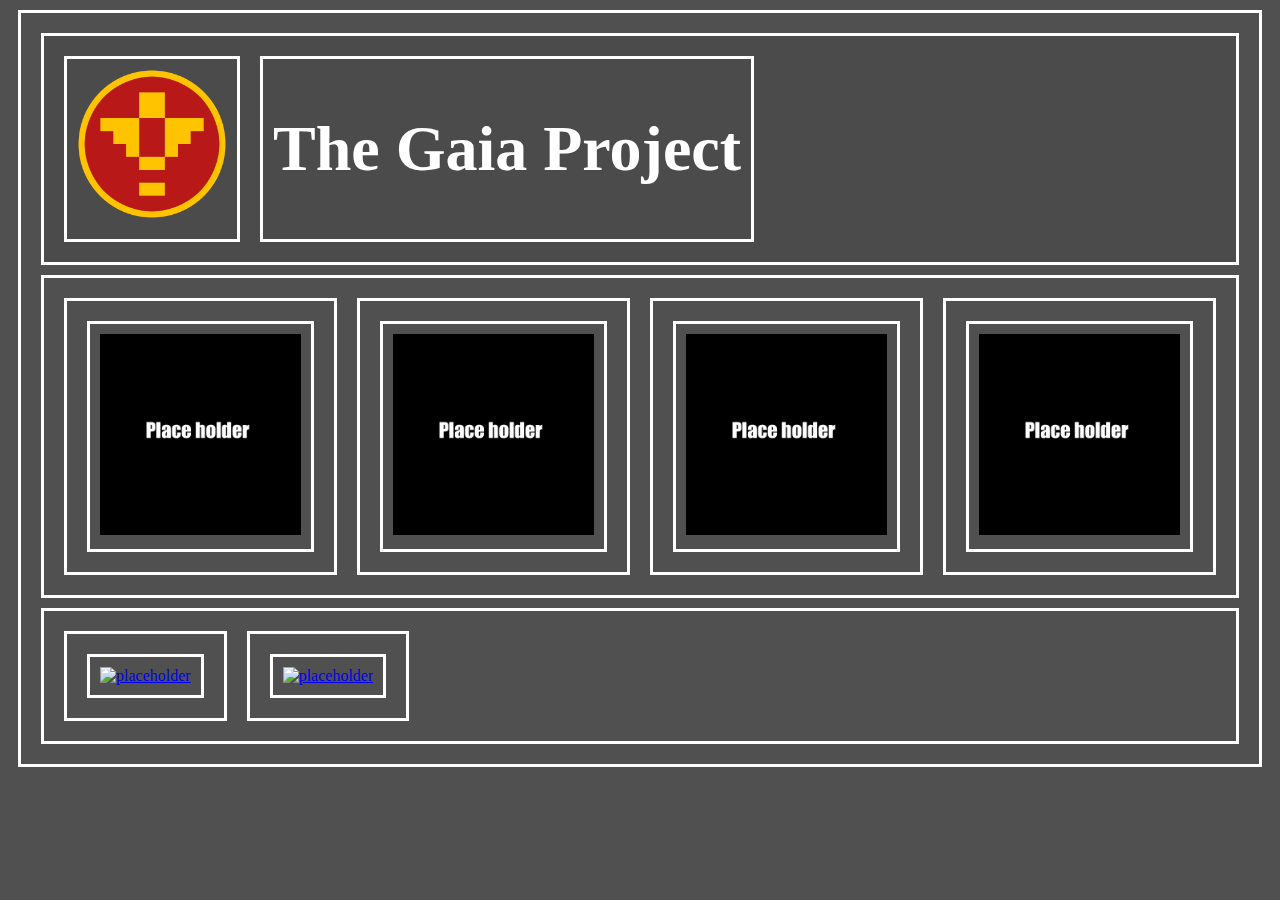
==== index.html @ 6934c39b "Add files via upload" ====
<!DOCTYPE html>
<html lang="en">
<head>
    <meta charset="UTF-8">
    <meta http-equiv="X-UA-Compatible" content="IE=edge">
    <meta name="viewport" content="width=device-width, initial-scale=1.0">
    <title>Document</title>
    <link rel="stylesheet" href="css/main.css">
</head>
<body>
    <main>
        <header>
            <div class="icon">
                <a href="TheGaiaProject.github.io"><img src="images/TGP.png" alt="logo" width="150rem"></a>
            </div><!--icon-->
            <div class="header-text">
                <h1 style="color: white;">The Gaia Project</h1>
            </div><!--header-text-->
        </header>
        <div class="big-box-1">
            <div class="image-a1-1">
                <div class="image-a1-2">
                    <a href="#"><img src="images/place-holder.png" alt="placeholder"></a>
                </div><!--image-a1-2-->
            </div><!--image-a1-1-->
            <div class="image-b1-1">
                <div class="image-b1-2">
                    <a href="#"><img src="images/place-holder.png" alt="placeholder"></a>
                </div><!--image-b1-2-->
            </div><!--image-b1-1-->
            <div class="image-c1-1">
                <div class="image-c1-2">
                    <a href="#"><img src="images/place-holder.png" alt="placeholder"></a>
                </div><!--image-c1-2-->
            </div><!--image-c1-1-->
            <div class="image-d1-1">
                <div class="image-d1-2">
                    <a href="#"><img src="images/place-holder.png" alt="placeholder"></a>
                </div><!--image-d1-2-->
            </div><!--image-d1-1-->
        </div><!--big-box-1-->
        <div class="big-box-2">
            <div class="image-a2-1">
                <div class="image-a2-2">
                    <a href="#"><img src="" alt="placeholder"></a>
                </div><!--image-a2-1-->
            </div><!--image-a2-1-->
            <div class="image-b2-1">
                <div class="image-b2-2">
                    <a href="#"><img src="" alt="placeholder"></a>
                </div><!--image-b2-2-->
            </div><!--image-b2-1-->
        </div><!--big-box-2-->
    </main><!--main-->
</body>
</html>
---- css/main.css ----
div, header, main, footer{
    border: solid rgb(255, 255, 255);
    margin: 10px;
    padding: 10px;
}

body{
    background-color: rgb(80, 80, 80);
}
header{
    display: flex;
    background-color: rgb(75, 75, 75);
}
h1{
    font-size: 4rem;
}
.big-box-1, .big-box-2{
    display: flex;
}
.image-a1-1, .image-b1-1, .image-c1-1, .image-d1-1{
    width: 100%;
    height: auto;

}
img{
    max-width: 100%; height: auto;
}
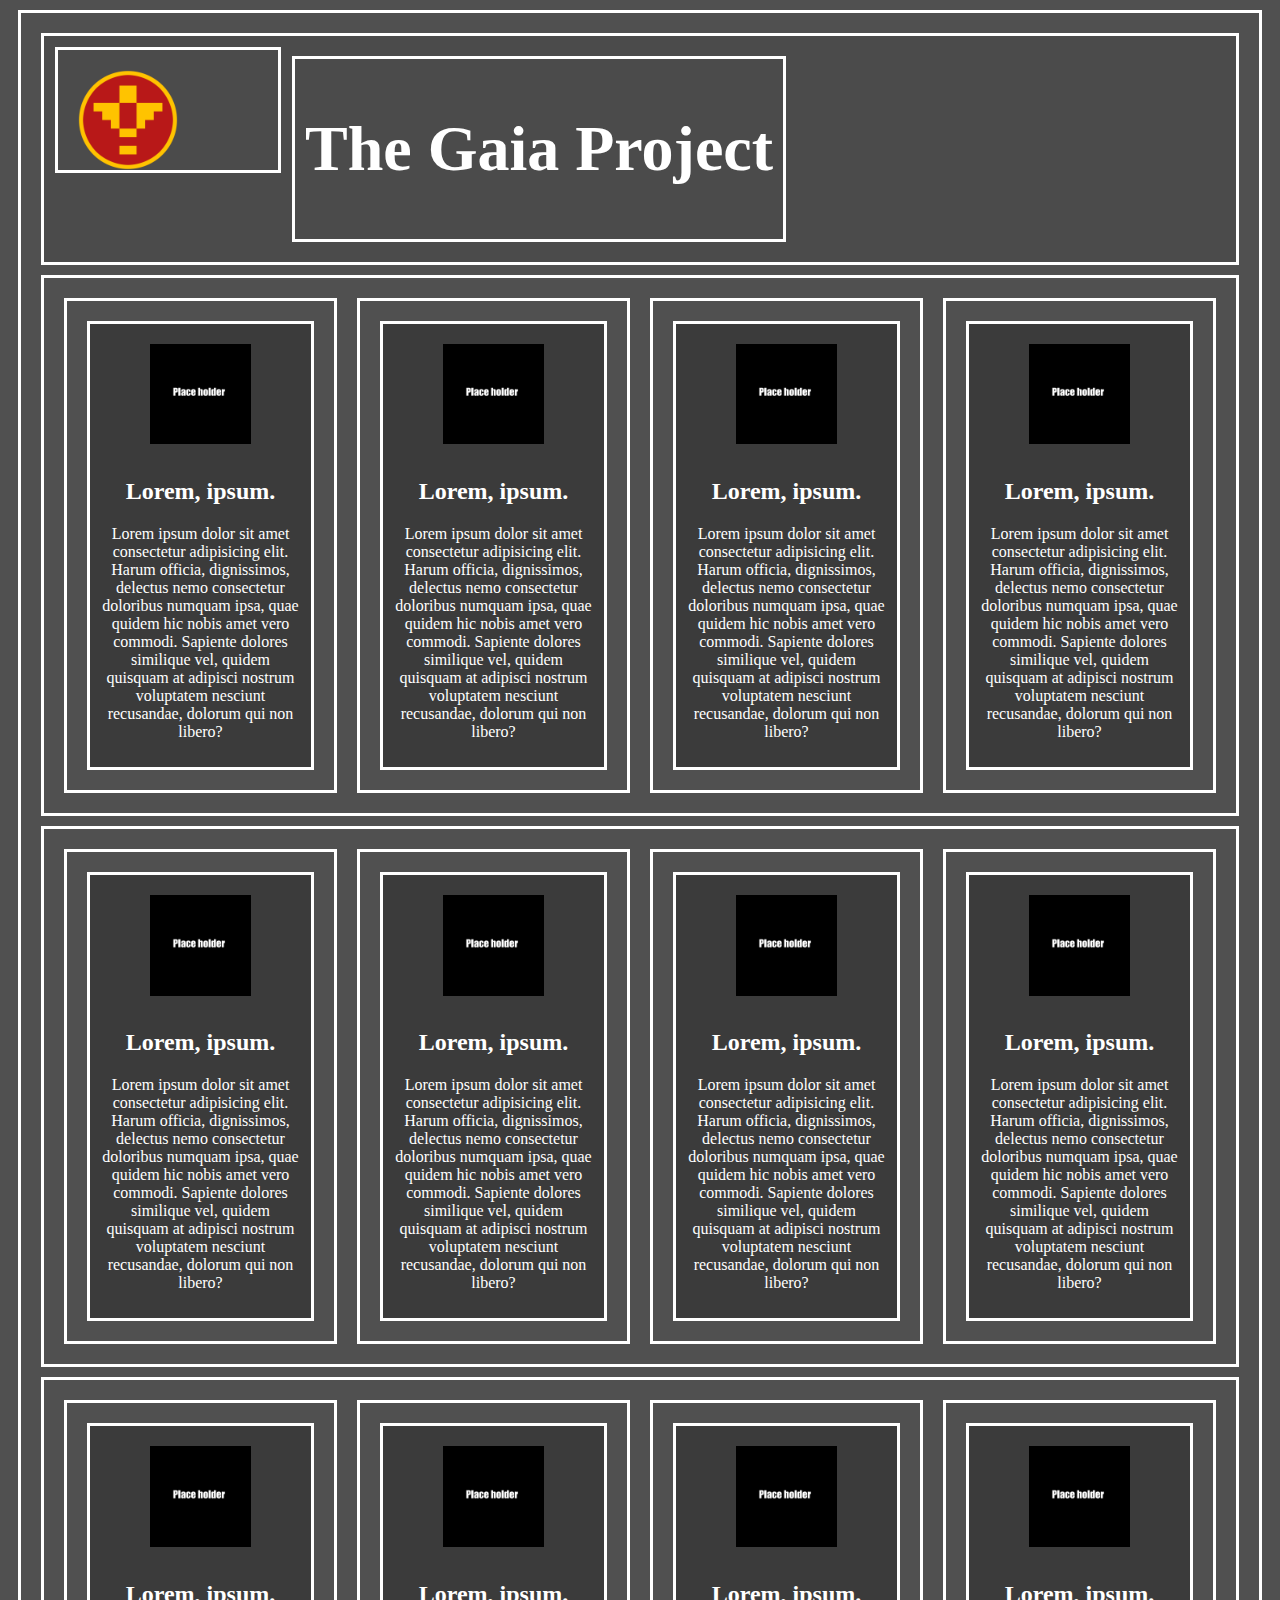
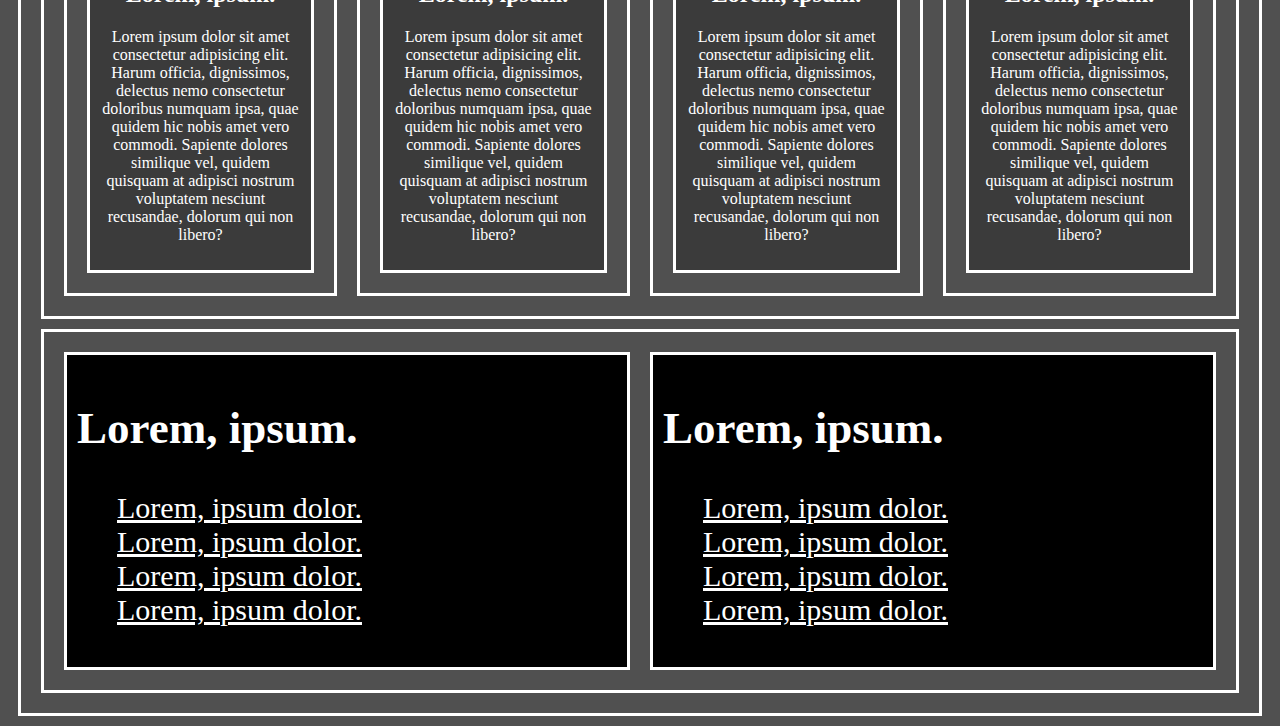
==== commit da20113e: "upgrade" ====
--- a/index.html
+++ b/index.html
@@ -11,7 +11,7 @@
     <main>
         <header>
             <div class="icon">
-                <a href="TheGaiaProject.github.io"><img src="images/TGP.png" alt="logo" width="150rem"></a>
+                <a href="https://the-gaia-project.github.io/"><img src="images/TGP.png" alt="logo" width=""></a>
             </div><!--icon-->
             <div class="header-text">
                 <h1 style="color: white;">The Gaia Project</h1>
@@ -21,36 +21,136 @@
             <div class="image-a1-1">
                 <div class="image-a1-2">
                     <a href="#"><img src="images/place-holder.png" alt="placeholder"></a>
+                    <h2 style="color: white;">Lorem, ipsum.</h2>
+                    <p style="color: white;">Lorem ipsum dolor sit amet consectetur adipisicing elit. Harum officia,
+                         dignissimos, delectus nemo consectetur doloribus numquam ipsa, quae quidem hic nobis amet vero commodi.
+                          Sapiente dolores similique vel, quidem quisquam at adipisci nostrum voluptatem nesciunt recusandae, dolorum qui non libero?</p>
                 </div><!--image-a1-2-->
             </div><!--image-a1-1-->
             <div class="image-b1-1">
                 <div class="image-b1-2">
                     <a href="#"><img src="images/place-holder.png" alt="placeholder"></a>
+                    <h2 style="color: white;">Lorem, ipsum.</h2>
+                    <p style="color: white;">Lorem ipsum dolor sit amet consectetur adipisicing elit. Harum officia,
+                         dignissimos, delectus nemo consectetur doloribus numquam ipsa, quae quidem hic nobis amet vero commodi.
+                          Sapiente dolores similique vel, quidem quisquam at adipisci nostrum voluptatem nesciunt recusandae, dolorum qui non libero?</p>
                 </div><!--image-b1-2-->
             </div><!--image-b1-1-->
             <div class="image-c1-1">
                 <div class="image-c1-2">
                     <a href="#"><img src="images/place-holder.png" alt="placeholder"></a>
+                    <h2 style="color: white;">Lorem, ipsum.</h2>
+                    <p style="color: white;">Lorem ipsum dolor sit amet consectetur adipisicing elit. Harum officia,
+                         dignissimos, delectus nemo consectetur doloribus numquam ipsa, quae quidem hic nobis amet vero commodi.
+                          Sapiente dolores similique vel, quidem quisquam at adipisci nostrum voluptatem nesciunt recusandae, dolorum qui non libero?</p>
                 </div><!--image-c1-2-->
             </div><!--image-c1-1-->
             <div class="image-d1-1">
                 <div class="image-d1-2">
                     <a href="#"><img src="images/place-holder.png" alt="placeholder"></a>
+                    <h2 style="color: white;">Lorem, ipsum.</h2>
+                    <p style="color: white;">Lorem ipsum dolor sit amet consectetur adipisicing elit. Harum officia,
+                         dignissimos, delectus nemo consectetur doloribus numquam ipsa, quae quidem hic nobis amet vero commodi.
+                          Sapiente dolores similique vel, quidem quisquam at adipisci nostrum voluptatem nesciunt recusandae, dolorum qui non libero?</p>
                 </div><!--image-d1-2-->
             </div><!--image-d1-1-->
         </div><!--big-box-1-->
         <div class="big-box-2">
             <div class="image-a2-1">
                 <div class="image-a2-2">
-                    <a href="#"><img src="" alt="placeholder"></a>
-                </div><!--image-a2-1-->
+                    <a href="#"><img src="images/place-holder.png" alt="placeholder"></a>
+                    <h2 style="color: white;">Lorem, ipsum.</h2>
+                    <p style="color: white;">Lorem ipsum dolor sit amet consectetur adipisicing elit. Harum officia,
+                         dignissimos, delectus nemo consectetur doloribus numquam ipsa, quae quidem hic nobis amet vero commodi.
+                          Sapiente dolores similique vel, quidem quisquam at adipisci nostrum voluptatem nesciunt recusandae, dolorum qui non libero?</p>
+                </div><!--image-a2-2-->
             </div><!--image-a2-1-->
             <div class="image-b2-1">
-                <div class="image-b2-2">
-                    <a href="#"><img src="" alt="placeholder"></a>
+                <div class="image-b1-2">
+                    <a href="#"><img src="images/place-holder.png" alt="placeholder"></a>
+                    <h2 style="color: white;">Lorem, ipsum.</h2>
+                    <p style="color: white;">Lorem ipsum dolor sit amet consectetur adipisicing elit. Harum officia,
+                         dignissimos, delectus nemo consectetur doloribus numquam ipsa, quae quidem hic nobis amet vero commodi.
+                          Sapiente dolores similique vel, quidem quisquam at adipisci nostrum voluptatem nesciunt recusandae, dolorum qui non libero?</p>
                 </div><!--image-b2-2-->
             </div><!--image-b2-1-->
+            <div class="image-c1-1">
+                <div class="image-c1-2">
+                    <a href="#"><img src="images/place-holder.png" alt="placeholder"></a>
+                    <h2 style="color: white;">Lorem, ipsum.</h2>
+                    <p style="color: white;">Lorem ipsum dolor sit amet consectetur adipisicing elit. Harum officia,
+                         dignissimos, delectus nemo consectetur doloribus numquam ipsa, quae quidem hic nobis amet vero commodi.
+                          Sapiente dolores similique vel, quidem quisquam at adipisci nostrum voluptatem nesciunt recusandae, dolorum qui non libero?</p>
+                </div><!--image-c2-2-->
+            </div><!--image-c2-1-->
+            <div class="image-d2-1">
+                <div class="image-d2-2">
+                    <a href="#"><img src="images/place-holder.png" alt="placeholder"></a>
+                    <h2 style="color: white;">Lorem, ipsum.</h2>
+                    <p style="color: white;">Lorem ipsum dolor sit amet consectetur adipisicing elit. Harum officia,
+                         dignissimos, delectus nemo consectetur doloribus numquam ipsa, quae quidem hic nobis amet vero commodi.
+                          Sapiente dolores similique vel, quidem quisquam at adipisci nostrum voluptatem nesciunt recusandae, dolorum qui non libero?</p>
+                </div><!--image-d2-2-->
+            </div><!--image-d2-1-->
         </div><!--big-box-2-->
+        <div class="big-box-3">
+            <div class="image-a3-1">
+                <div class="image-a3-2">
+                    <a href="#"><img src="images/place-holder.png" alt="placeholder"></a>
+                    <h2 style="color: white;">Lorem, ipsum.</h2>
+                    <p style="color: white;">Lorem ipsum dolor sit amet consectetur adipisicing elit. Harum officia,
+                         dignissimos, delectus nemo consectetur doloribus numquam ipsa, quae quidem hic nobis amet vero commodi.
+                          Sapiente dolores similique vel, quidem quisquam at adipisci nostrum voluptatem nesciunt recusandae, dolorum qui non libero?</p>
+                </div><!--image-a3-2-->
+            </div><!--image-a3-1-->
+            <div class="image-b3-1">
+                <div class="image-b3-2">
+                    <a href="#"><img src="images/place-holder.png" alt="placeholder"></a>
+                    <h2 style="color: white;">Lorem, ipsum.</h2>
+                    <p style="color: white;">Lorem ipsum dolor sit amet consectetur adipisicing elit. Harum officia,
+                         dignissimos, delectus nemo consectetur doloribus numquam ipsa, quae quidem hic nobis amet vero commodi.
+                          Sapiente dolores similique vel, quidem quisquam at adipisci nostrum voluptatem nesciunt recusandae, dolorum qui non libero?</p>
+                </div><!--image-b3-2-->
+            </div><!--image-b3-1-->
+            <div class="image-c3-1">
+                <div class="image-c3-2">
+                    <a href="#"><img src="images/place-holder.png" alt="placeholder"></a>
+                    <h2 style="color: white;">Lorem, ipsum.</h2>
+                    <p style="color: white;">Lorem ipsum dolor sit amet consectetur adipisicing elit. Harum officia,
+                         dignissimos, delectus nemo consectetur doloribus numquam ipsa, quae quidem hic nobis amet vero commodi.
+                          Sapiente dolores similique vel, quidem quisquam at adipisci nostrum voluptatem nesciunt recusandae, dolorum qui non libero?</p>
+                </div><!--image-c3-2-->
+            </div><!--image-c3-1-->
+            <div class="image-d3-1">
+                <div class="image-d3-2">
+                    <a href="#"><img src="images/place-holder.png" alt="placeholder"></a>
+                    <h2 style="color: white;">Lorem, ipsum.</h2>
+                    <p style="color: white;">Lorem ipsum dolor sit amet consectetur adipisicing elit. Harum officia,
+                         dignissimos, delectus nemo consectetur doloribus numquam ipsa, quae quidem hic nobis amet vero commodi.
+                          Sapiente dolores similique vel, quidem quisquam at adipisci nostrum voluptatem nesciunt recusandae, dolorum qui non libero?</p>
+                </div><!--image-d3-2-->
+            </div><!--image-d3-1-->
+        </div><!--big-box-3-->
+        <footer>
+            <div class="footer-text-1">
+                <h2 style="color: white;">Lorem, ipsum.</h2>
+                <ul>
+                    <li><a href="#" style="color: white;">Lorem, ipsum dolor.</a></li>
+                    <li><a href="#" style="color: white;">Lorem, ipsum dolor.</a></li>
+                    <li><a href="#" style="color: white;">Lorem, ipsum dolor.</a></li>
+                    <li><a href="#" style="color: white;">Lorem, ipsum dolor.</a></li>
+                </ul>
+            </div><!--footer-text-1-->
+            <div class="footer-text-2">
+                <h2 style="color: white;">Lorem, ipsum.</h2>
+                <ul>
+                    <li><a href="#" style="color: white;">Lorem, ipsum dolor.</a></li>
+                    <li><a href="#" style="color: white;">Lorem, ipsum dolor.</a></li>
+                    <li><a href="#" style="color: white;">Lorem, ipsum dolor.</a></li>
+                    <li><a href="#" style="color: white;">Lorem, ipsum dolor.</a></li>
+                </ul>
+            </div><!--footer-text-2-->
+        </footer>
     </main><!--main-->
 </body>
 </html>--- a/css/main.css
+++ b/css/main.css
@@ -11,17 +11,49 @@
     display: flex;
     background-color: rgb(75, 75, 75);
 }
+.icon{
+    width: 200px;
+    height: 100px;
+    margin: 1px;
+    
+}
 h1{
     font-size: 4rem;
 }
-.big-box-1, .big-box-2{
+.big-box-1, .big-box-2, .big-box-3{
     display: flex;
 }
-.image-a1-1, .image-b1-1, .image-c1-1, .image-d1-1{
+.image-a1-1, .image-b1-1, .image-c1-1, .image-d1-1, .image-a2-1, .image-b2-1, .image-c2-1, .image-d2-1, .image-a3-1, .image-b3-1, .image-c3-1, .image-d3-1{
     width: 100%;
     height: auto;
-
+}
+.image-a1-2, .image-b1-2, .image-c1-2, .image-d1-2, .image-a2-2, .image-b2-2, .image-c2-2, .image-d2-2, .image-a3-2, .image-b3-2, .image-c3-2, .image-d3-2{
+    background-color: rgb(59, 59, 59);
+    text-align: center;
 }
 img{
-    max-width: 100%; height: auto;
-}+    margin: 10px;
+    max-width: 50%; height: auto;
+}
+footer{
+    display: flex;
+}
+.footer-text-1, .footer-text-2{
+    width: 100%;
+    font-size: 30px;
+    background-color: black;
+}
+@media only screen and (max-width: 600px) {
+    .big-box-1, .big-box-2, .big-box-3{
+        display: flex;
+        flex-direction: column;
+    }
+    h1{
+        font-size: 40px;
+    }
+    .footer-text-1, .footer-text-2{
+        width: 100%;
+        font-size: 15px;
+    }
+}
+  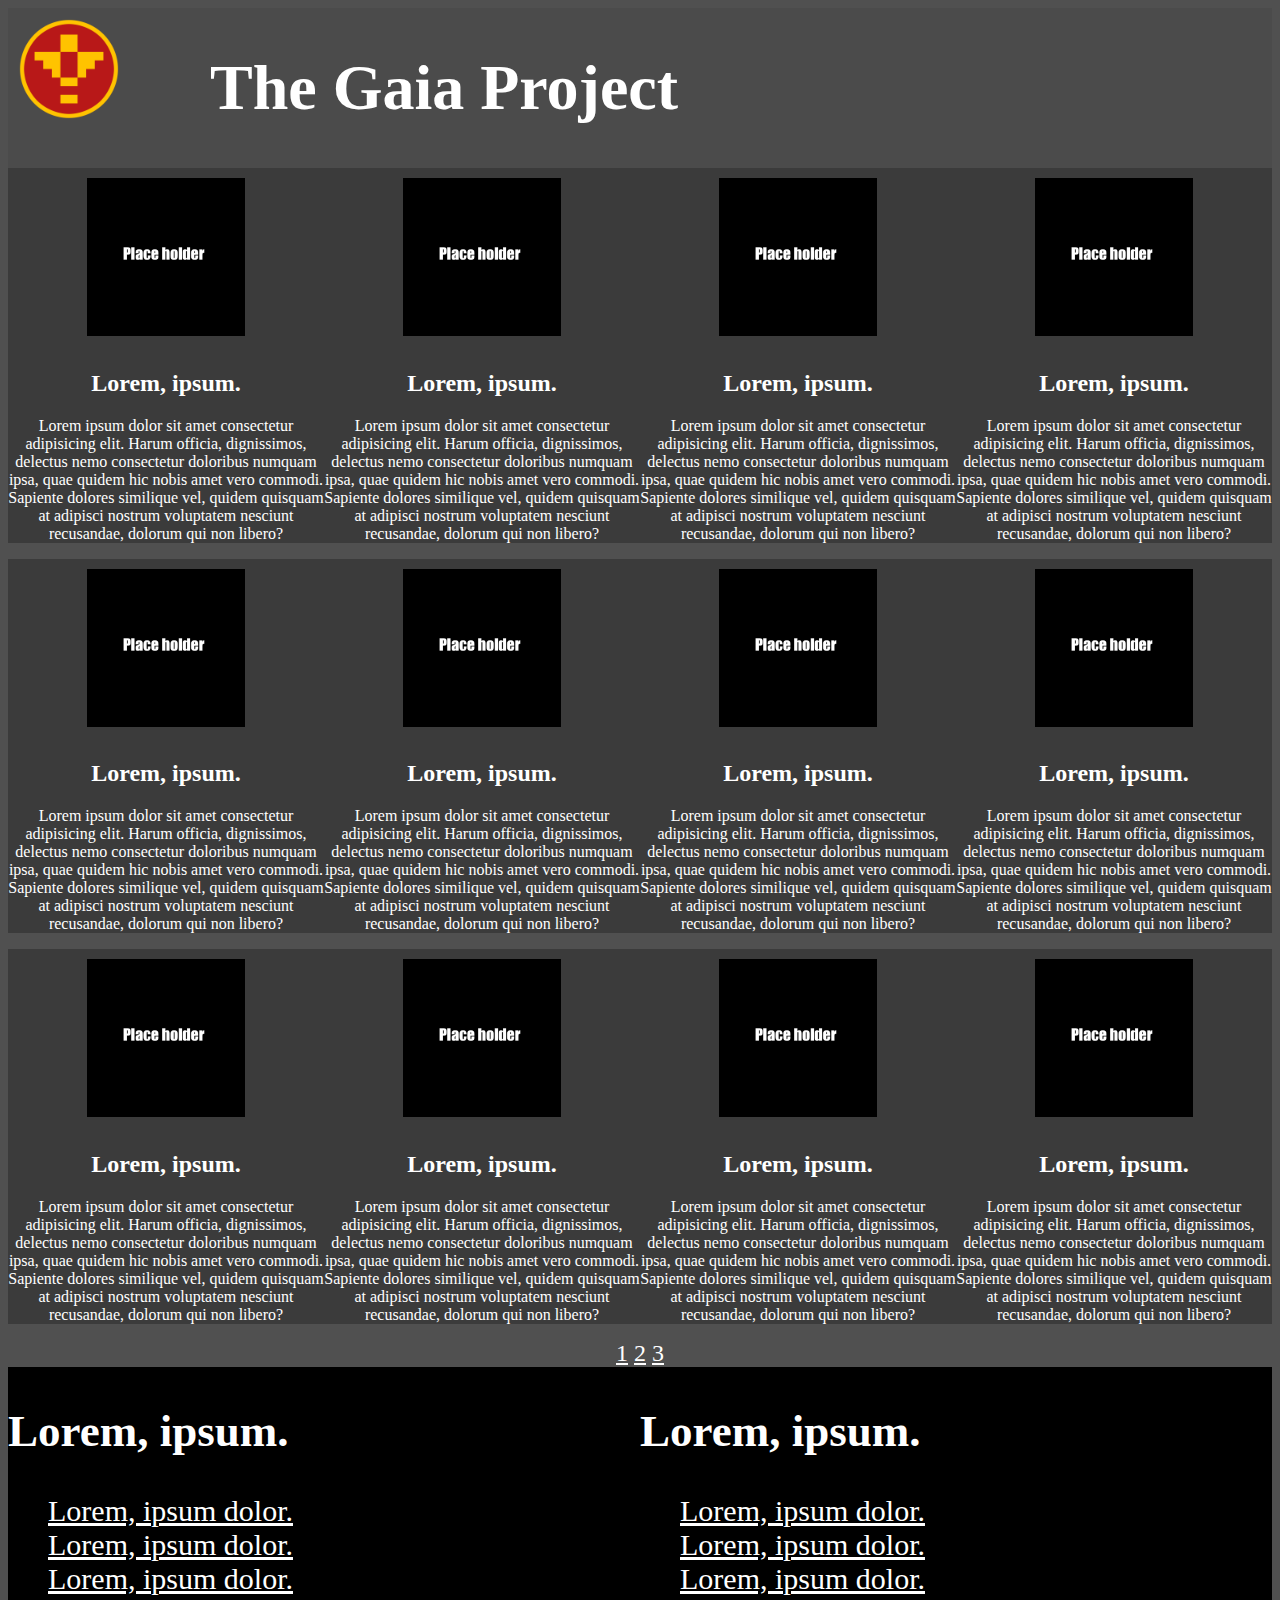
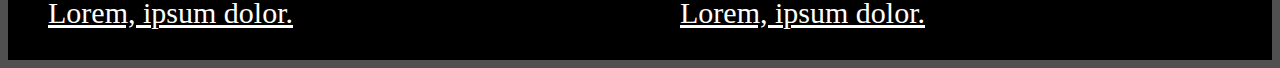
==== commit 42a7c7f6: "Add files via upload" ====
--- a/index.html
+++ b/index.html
@@ -131,6 +131,11 @@
                 </div><!--image-d3-2-->
             </div><!--image-d3-1-->
         </div><!--big-box-3-->
+        <div class="page-select">
+            <a href="https://the-gaia-project.github.io/" style="color: white;">1</a>
+            <a href="https://the-gaia-project.github.io/pages/page-2" style="color: white;">2</a>
+            <a href="https://the-gaia-project.github.io/pages/page-3" style="color: white;">3</a>
+        </div><!--page-select-->
         <footer>
             <div class="footer-text-1">
                 <h2 style="color: white;">Lorem, ipsum.</h2>
--- a/css/main.css
+++ b/css/main.css
@@ -1,8 +1,8 @@
-div, header, main, footer{
+/* div, header, main, footer{
     border: solid rgb(255, 255, 255);
     margin: 10px;
     padding: 10px;
-}
+} */
 
 body{
     background-color: rgb(80, 80, 80);
@@ -35,6 +35,10 @@
     margin: 10px;
     max-width: 50%; height: auto;
 }
+.page-select{
+    text-align: center;
+    font-size: x-large;
+}
 footer{
     display: flex;
 }
